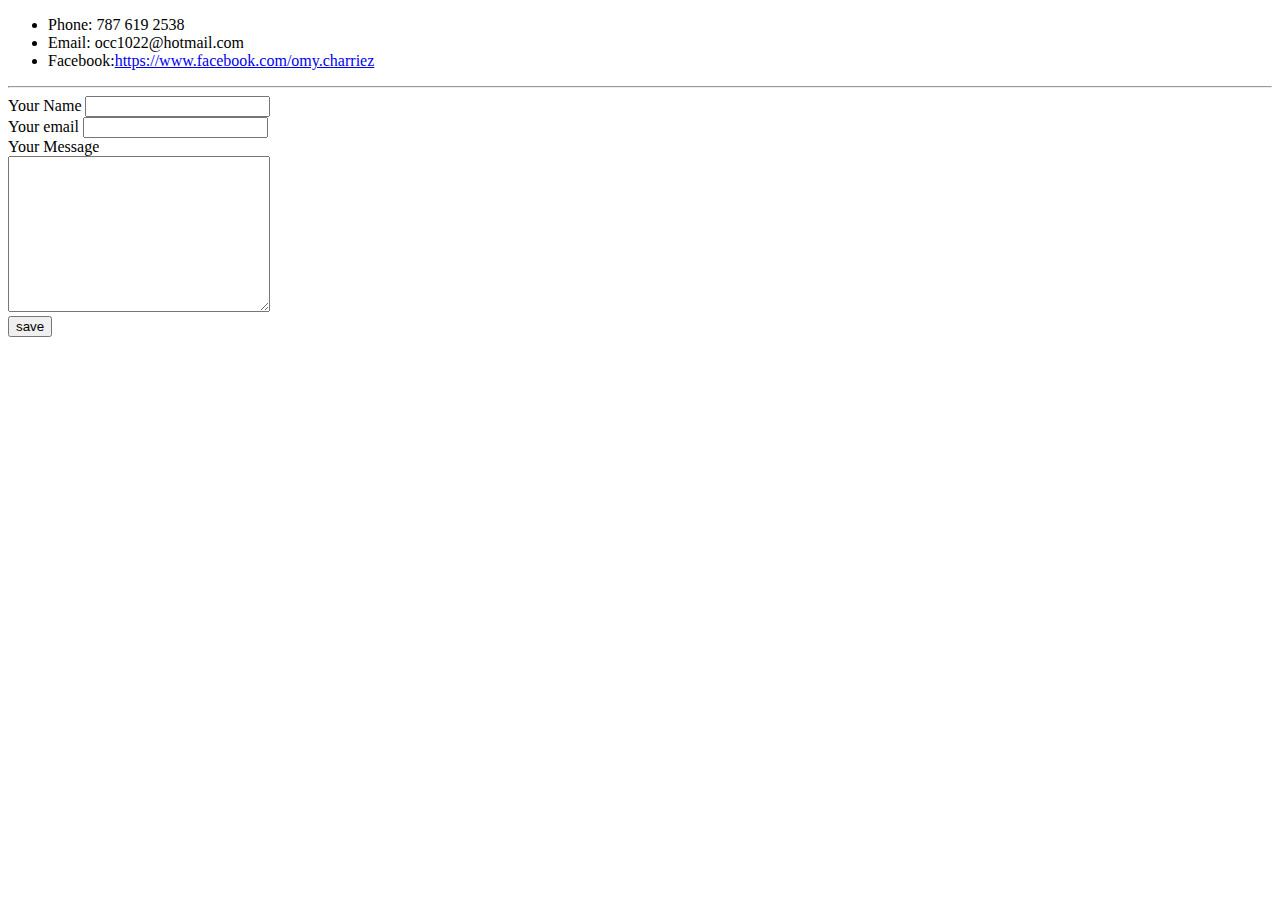
==== Contacts.html @ 63b0b6b8 "Add initial cv files" ====
<!DOCTYPE html>
<html lang="en" dir="ltr">
  <head>
    <meta charset="utf-8">
    <title>Contacts</title>
  </head>
  <body>
      <ul style="list-style-type:disc;">
      <li>Phone: 787 619 2538</li>
      <li>Email: occ1022@hotmail.com</li>
      <li>Facebook:<a href="https://www.facebook.com/omy.charriez">https://www.facebook.com/omy.charriez</a></li>
    </ul>
    <hr>
    <form action="mailto:occ1022@hotmail.com" method="post" enctype="text/plain">
      <label>Your Name</label> 
      <input type="text" name="yourName"><br>
      <label>Your email</label>
      <input type="email" name="yourEmail" id=""><br>
      <label>Your Message</label><br>
      <textarea name="yourMessage" id="" cols="30" rows="10"></textarea><br>
      <input type="submit" value="save">
    </form>
  </body>
</html>
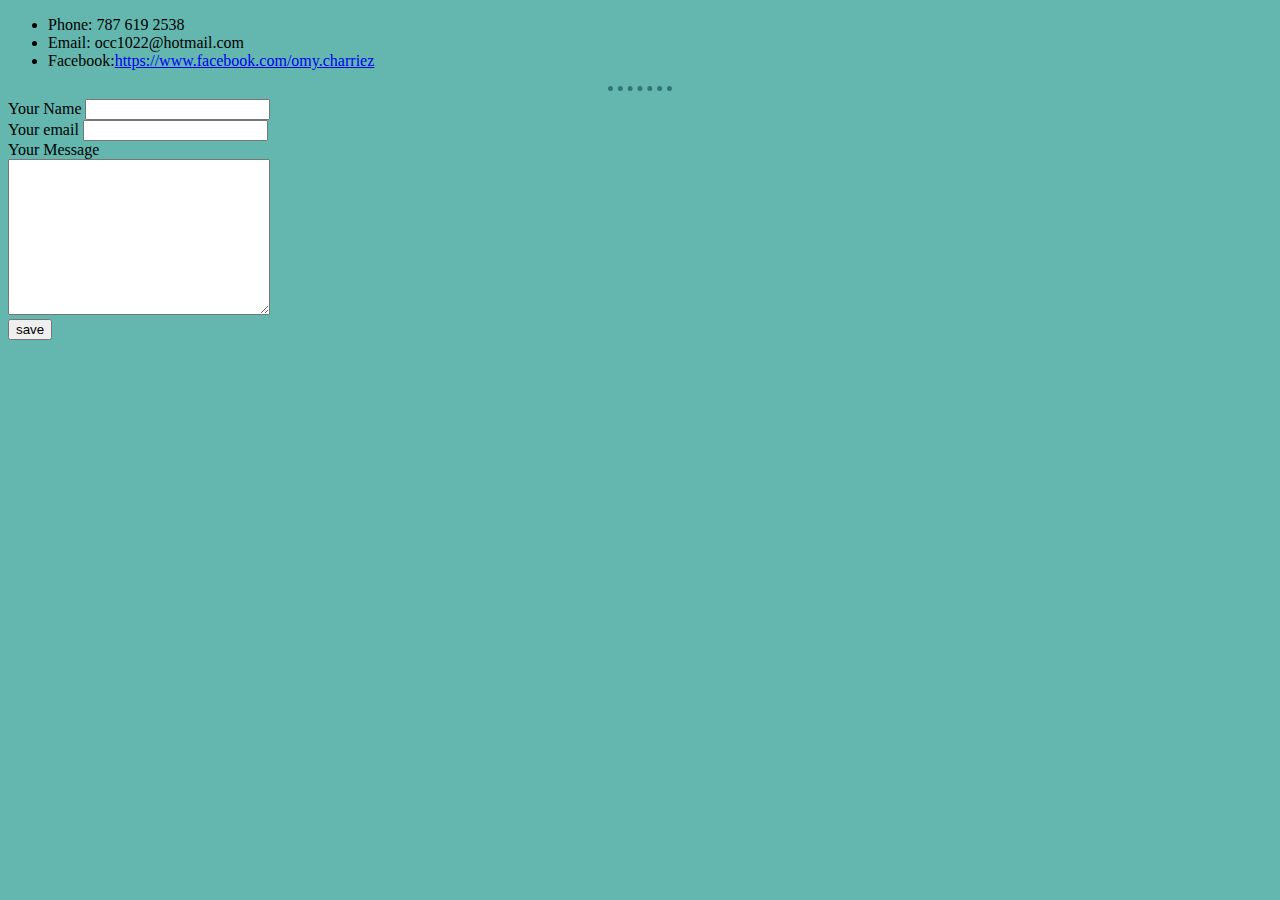
==== commit c5f77992: "added css styling" ====
--- a/Contacts.html
+++ b/Contacts.html
@@ -3,6 +3,19 @@
   <head>
     <meta charset="utf-8">
     <title>Contacts</title>
+    <style>
+      
+      body {background-color: #63b7af;}
+
+      hr {
+      border-style:none;
+      border-top-style: dotted;
+      height:0px;
+      border-color: #347474;
+      border-width: 5px;
+      width: 5%;}
+    
+    </style>
   </head>
   <body>
       <ul style="list-style-type:disc;">
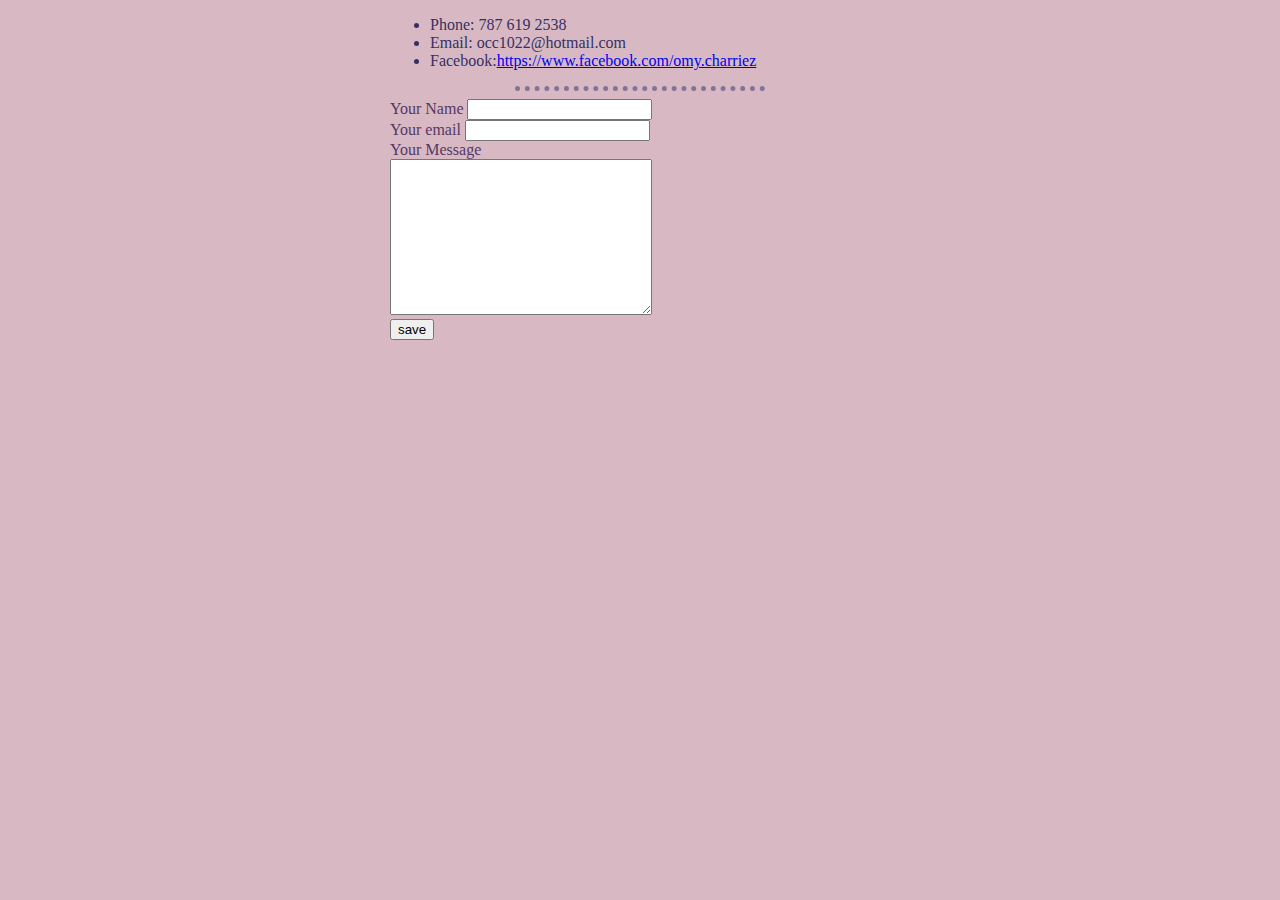
==== commit 51af9b26: "Revamp" ====
--- a/Contacts.html
+++ b/Contacts.html
@@ -5,19 +5,28 @@
     <title>Contacts</title>
     <style>
       
-      body {background-color: #63b7af;}
-
+      body {background-color: #d8b9c3;}
+      .content {
+        max-width: 500px;
+        margin: 0 auto;
+      }
       hr {
       border-style:none;
       border-top-style: dotted;
       height:0px;
-      border-color: #347474;
+      border-color: #827397;
       border-width: 5px;
-      width: 5%;}
+      width: 50%;}
+      li {color: #363062;}
+      h3 {color: #827397}
+    p {color: #543864;}
+    label {color: #543864;}
+    th { color: #202040;}
     
     </style>
   </head>
   <body>
+    <div class="content"</div>
       <ul style="list-style-type:disc;">
       <li>Phone: 787 619 2538</li>
       <li>Email: occ1022@hotmail.com</li>
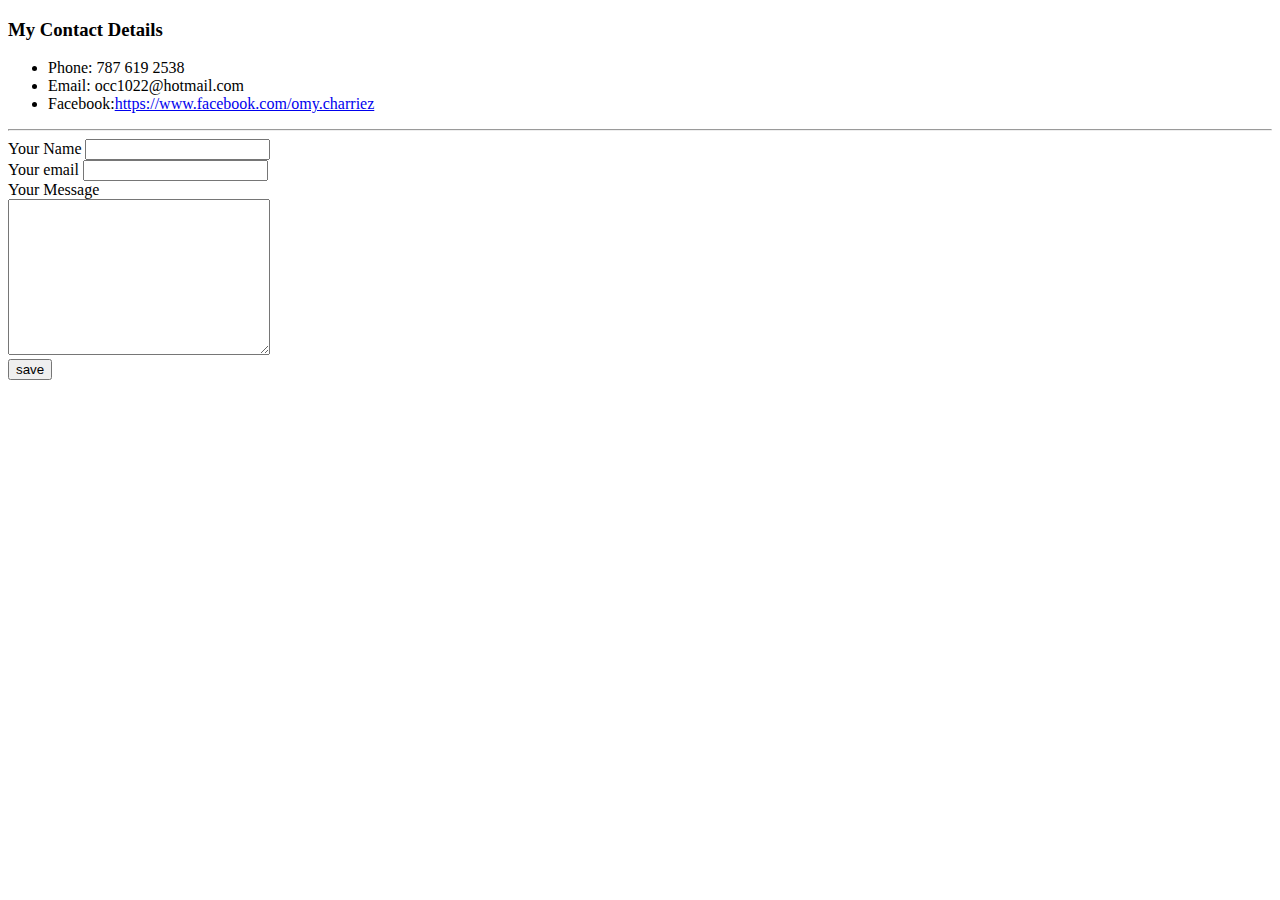
==== commit 30f7912b: "link to css" ====
--- a/Contacts.html
+++ b/Contacts.html
@@ -3,30 +3,12 @@
   <head>
     <meta charset="utf-8">
     <title>Contacts</title>
-    <style>
-      
-      body {background-color: #d8b9c3;}
-      .content {
-        max-width: 500px;
-        margin: 0 auto;
-      }
-      hr {
-      border-style:none;
-      border-top-style: dotted;
-      height:0px;
-      border-color: #827397;
-      border-width: 5px;
-      width: 50%;}
-      li {color: #363062;}
-      h3 {color: #827397}
-    p {color: #543864;}
-    label {color: #543864;}
-    th { color: #202040;}
-    
-    </style>
+    <link rel="stylesheet" href="css/styles.css">
+
   </head>
   <body>
     <div class="content"</div>
+      <h3>My Contact Details</h3>
       <ul style="list-style-type:disc;">
       <li>Phone: 787 619 2538</li>
       <li>Email: occ1022@hotmail.com</li>
